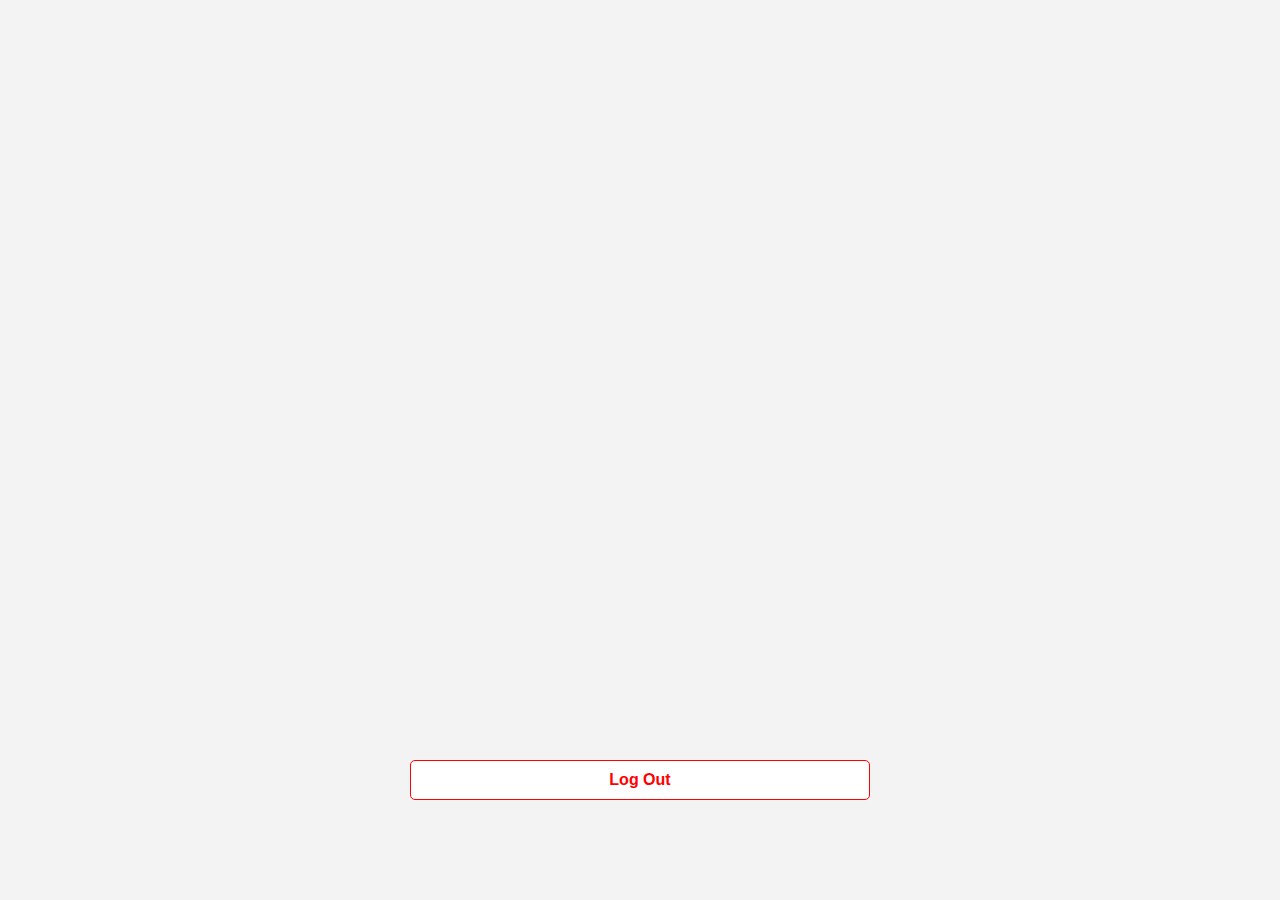
==== account.html @ 85278573 "xdfbgf tdgrjnftyrbyrtyrty" ====
<!DOCTYPE html>
<html lang="en">
<head>
    <meta charset="UTF-8">
    <meta name="viewport" content="width=device-width, initial-scale=1.0">
    <title>Document</title>

    <script
    src="https://kit.fontawesome.com/3b2cf0bb84.js"
    crossorigin="anonymous"
  ></script>

  <script src="https://unpkg.com/feather-icons"></script>
  <link rel="stylesheet" href="Style/home.css"/>
  <link rel="stylesheet" href="Style/account.css"/>
  <link rel="icon" href="Images/logo.png" type="image/png">
</head>
<body style="background-color: rgb(243, 243, 243);">


    <div id="div-mobile" style="background-color: white;"> 
  
  
      <img class="top-details-div" src="Images/2.png" alt="">
      <img class="profile-image" src="https://static.vecteezy.com/system/resources/previews/002/002/403/non_2x/man-with-beard-avatar-character-isolated-icon-free-vector.jpg" alt="">
  
      <div style="margin: 0px; margin-left: 5% ; background-color: rgba(255, 255, 255, 0.301); height: 130px;" class="data-card">

        <h2 style="margin-bottom: 0px;">Arman Malik</h2>
        <h4 style="margin-top: 0px; font-weight: normal ; color: gray;" >As8822977@gmail.com</h4>
      </div>


      <div style="margin-top: 155px;" class="options-div">
        <i class="icon-bottom-bar-deselected" data-feather="edit"></i>

        <div>
            <h4>Edit Account</h4>
            <h6 style="color: gray; font-weight: 300;">Here you can edit your personal details</h6>
        </div>
        <i style="margin-left: auto; color: rgb(184, 184, 184); margin-right: 10px;" class="icon-bottom-bar-deselected" data-feather="chevron-right"></i>
      </div>

      <div class="options-div">
        <i class="icon-bottom-bar-deselected" data-feather="shopping-bag"></i>

        <div>
            <h4>My Orders</h4>
            <h6 style="color: gray; font-weight: 300;">Click here to view your previous orders</h6>
        </div>

        <i style="margin-left: auto; color: rgb(184, 184, 184); margin-right: 10px;" class="icon-bottom-bar-deselected" data-feather="chevron-right"></i>

      </div>

      <div class="options-div">
        <i class="icon-bottom-bar-deselected" data-feather="map"></i>

        <div>
            <h4>Address Book</h4>
            <h6 style="color: gray; font-weight: 300;">View all saved address or change primary address</h6>
        </div>

        <i style="margin-left: auto; color: rgb(184, 184, 184); margin-right: 10px;" class="icon-bottom-bar-deselected" data-feather="chevron-right"></i>

      </div>



    </div>
  
    

    <button style="position: absolute; bottom: 100px; width: 36%; margin-left: 32%; background-color: white; border: 1px solid red; color: red; font-weight: bold;">
        Log Out
    </button>
  
    <div class="wrapper-2" style="z-index: 0; height: 0px;">
      <div id="bottom-bar" style="height: 70px;">
  
        <a href="index.html" style="margin-left: auto;">
             <div class="bottom-bar-element" style="color: white;">
              <i class="icon-bottom-bar-deselected" data-feather="home"></i>
             
          </div>
        </a>
       
  
          <a href="products.html" style="margin-left: auto;">
  <div class="bottom-bar-element">
              <i class="icon-bottom-bar-deselected" data-feather="shopping-bag"></i>
          </div>
            </a>
          
          <div class="bottom-bar-element">
              <i class="icon-bottom-bar-deselected" data-feather="bell"></i>
          </div>
           
      <a href="cart.html" style="margin-left: auto;">
  
   
          <div class="bottom-bar-element cart-icon-container">
              <i class="icon-bottom-bar-deselected" data-feather="shopping-cart"></i>
              <span class="cart-indicator-2">0</span>
          </div>
  
      </a>
   
         
          <div class="bottom-bar-element">
              <i class="icon-bottom-bar" style="color: white;" data-feather="user"></i>
          </div>
      </div>
  </div>
  
  
  <!-- The actual snackbar -->
  <div id="snackbar">Some text some message..</div>
  
   
    
    <script src="https://www.gstatic.com/firebasejs/7.14.5/firebase-app.js"></script>
    <script src="https://www.gstatic.com/firebasejs/7.14.5/firebase-auth.js"></script>
    <script src="https://www.gstatic.com/firebasejs/7.14.5/firebase-database.js"></script>
    <script src="https://www.gstatic.com/firebasejs/7.7.0/firebase-storage.js"></script>
    <script src="https://ajax.googleapis.com/ajax/libs/jquery/3.6.0/jquery.min.js"></script>
    <script>
      feather.replace();
    </script>
  
  </body>
</html>
---- Style/home.css ----
:root {
    --primary-color: orangered;
    --secondary-color: #f4f4f4;
    --shadow-color: #e6e3e3;
    --font-default: Sans-serif;
    --bg: white;
    --color: black;
    --font: Montserrat, Roboto, Helvetica, Arial, sans-serif;
  }

  body {
    margin: 0px;
    background-color: white;
    font-family: sans-serif;
  }

  .toolbar{
    display: flex;
    padding-left: 20PX;
    width: 100%;
    position: fixed;
    margin-top: 0px;
    top: 0px;
    z-index: 10;
    height: 80px;
    align-items: center;
    align-content: center;
    background-color: white;
    box-shadow: 0px 5px 5px var(--shadow-color);
  }

  .login-box{
    margin-right: 25px;
    width: 100px;
    border: solid 1px grey;
    border-radius: 100px;
    height: 40px;
    padding-left: 5px;
    display:flex;
    align-content: center;
    align-items: center;
    transition: 0.5s;
  }

  .login-box:hover {
    background-color: black;
    color: white;
    border: solid 1px black;
  }


  .banner{
    width: 96%;
 
    height: 500px;
    border-radius: 20px;
    margin-top: 50px;
    background-color: rgb(225, 224, 224);
  }
  .a-menu-active{
    padding-bottom: 5px;
    text-underline-offset: 15%;
    color: var(--primary-color);
  }

  .a-menu{
    text-decoration: none;
    color: black;
  }

  .cart-container {
    position: relative;
    display: inline-block;
    font-size: 24px; /* Adjust the size of the cart icon */
    color: #333; /* Color of the cart icon */
}

.cart-indicator {
    position: absolute;
    top: -10px; /* Position the badge above the cart icon */
    right: -10px; /* Position the badge to the right of the cart icon */
    background-color: var(--primary-color); /* Background color of the badge */
    color: white; /* Text color of the badge */
    border-radius: 50%; /* Make the badge round */
    padding: 2px 6px; /* Padding around the badge text */
    font-size: 12px; /* Font size of the badge text */
    font-weight: bold; /* Make the badge text bold */
}
.cart-icon-container {
  position: relative;
  display: inline-block;
}

.cart-indicator-2 {
  position: absolute;
  top: 20px; /* Adjust this value to position the indicator vertically */
  right: 20px; /* Adjust this value to position the indicator horizontally */
  background-color: orangered;
  color: white;
  border-radius: 50%;
  padding: 2px 6px;
  font-size: 12px;
  font-weight: bold;
}
.product-image {
  flex: 1;
  display: flex;

  justify-content: center;
  align-items: center;
  position: relative;
  padding: 50px;
  
}

.product-image img {
  width: 300px;
  height: 300px;
  background-color:rgb(243, 243, 243);
  padding: 30px;
  border-radius: 20px;

}
.product-container {
  display: flex;
  background-color:white;
  padding: 20px;
  border-radius: 8px;
  margin-top: 130px;
  box-shadow: 0px 0px 10px rgba(0,0,0,0.1);
  max-width: 1200px;
}

.product-details {
  flex: 1;
  padding: 20px;
  padding-top: 50px;
  padding-left: 30px;
}

.details-div-one:hover{
  box-shadow: 0px 0px 20px grey;
}

.product-details h1 {
  font-size: 1.8em;
  margin-bottom: 10px;
  color: #333;
}

.product-details p {
  font-size: 1.2em;
  margin-bottom: 20px;
  color: #666;
}

button {
  padding: 10px 20px;
  border: none;
  border-radius: 5px;
  cursor: pointer;
  font-size: 1em;
  display: flex;
  align-items: center;
  justify-content: center;
  margin-top: 10px;
}

button i {
  margin-left: 5px;
}

.add-to-cart {
  background-color: black;
  color: white;
  padding-top: 15px;
  padding-bottom: 15px;
}

.buy-now {
  background-color: white;
  color: black;
  border: 1px solid grey;
  border-radius: 15px;
  
}


.main-div{
  width:80%;
  padding-left: 10%;
  padding-right: 10%;
}

/* Hover animation for buttons */
.wrapper {
  padding: 0;
  filter: url('#goo');
}

.button {
  display: inline-block;
  text-align: center;
  background: var(--primary-color);
  color: var(--bg);
  font-weight: bold;
  padding: 1.0em 1.32em 1.03em;
  line-height: 1;
  border-radius: 0px;
  position: relative;
  min-width: 8.23em;
  text-decoration: none;
  font-family: var(--font);
  font-size: 18px;
}

.button:before,
.button:after {
  width: 4.4em;
  height: 2.95em;
  position: absolute;
  content: "";
  display: inline-block;
  background: var(--primary-color);
  border-radius: 50%;
  transition: transform 1s ease;
  transform: scale(0);
  z-index: -1;
}

.button:before {
  top: -25%;
  left: 20%;
}

.button:after {
  bottom: -25%;
  right: 20%;
}

.button:hover:before,
.button:hover:after {
  transform: none;
}


.home-products-div{

  margin-top: 30px;
  margin-bottom: 50px;
  white-space: nowrap; /* Prevent line breaks */
  overflow-x: auto;
}


.product-div-one{
  display: inline-block;
  
  width: 150px;
  margin-right: 20px;
  height: 220px;
  border-radius: 10px;
  align-items: center;
  justify-self: center;
  text-align: center;
  padding-top: 20px;
  transition: 0.5s;
  background-color: var(--secondary-color);
}

.product-div-one:hover{
  background-color: white;
  border: 0.5px solid grey;
  box-shadow: 0px 0px 30px var(--shadow-color);
}

.original-price {
  text-decoration: line-through;
  color: #999; /* Optional: Adjust the color of the strike-through */
}
.discounted-price {
  color: red; /* Optional: Adjust the color of the discounted price */
}

.details-div-one{
  width: 100%;
  height: 450px;
  border-radius: 50px;
  background-color: var(--secondary-color);
  display: flex;
  transition: 1s;
}

.whyus-div{
  text-align: center;
  margin-bottom: 50px;

}

.whyus-div-one{
  width: 20%;
  height: 150px;
  padding-top: 50px;
  max-width: 300px;
  padding-bottom: 50p;
  background-color: white;
  border-radius: 10px;
  margin-right: 20px;
  padding: 20px;
  border: 1px solid grey;
  margin-left: 20px;
  box-shadow: 0px 0px 10px var(--shadow-color);
}

.whyus-div-two{
  width: 25%;
  height: 200px;
  padding-top: 50px;
  max-width: 300px;
  padding-bottom: 50p;
  margin-left: 20px;
  background-color: white;
  margin-right: 20px;
  border-radius: 10px;
  padding: 20px;
  border: 1px solid grey;
  box-shadow: 0px 0px 10px var(--shadow-color);
}


.how-div{
  background-image: url("https://png.pngtree.com/thumb_back/fw800/background/20230722/pngtree-reflections-on-office-desk-close-up-of-computer-screen-and-supplies-image_3783611.jpg"); /* Specify the path to your image */
  background-size: cover; /* Optional: Cover the entire div */
  background-position: center; /* Optional: Center the image */
  width: 100%; /* Example width */
  height: auto; /* Example height */

}

.how-div-fader {
  width: 100%; /* Example width */
  height: auto; /* Example height */
  padding-top: 20px;
  background-color: rgba(0, 0, 0, 0.383);
  text-align: left;
  padding-bottom: 30px;
}

.blur-div{
  padding: 35px;
  backdrop-filter: blur(8px); /* Adjust the blur radius */
            -webkit-backdrop-filter: blur(8px); /* For Safari */
            background-color: rgba(255, 255, 255, 0.329); 
            border-radius: 20px;
}

.video-button{
  background-color: rgba(0, 0, 0, 0.412);
  border-radius: 100px;
  border: 1px solid white;
  color: white;
  display: flex;
  align-items: center;
}



/* slide show */


/*
PURE RESPONSIVE CSS3 SLIDESHOW GALLERY by Roko C. buljan
http://stackoverflow.com/a/34696029/383904
*/

.CSSgal {
  position: relative;
  overflow: hidden;
  width: 70%;
  margin-left: 15%;
  margin-right: 15%;
  border-radius: 20px;
  background-color: white;
  box-shadow: 0px 0px 100px rgb(226, 225, 225);

  /* Or set a fixed height */
}

/* SLIDER */

.CSSgal .slider {
  height: 100%;
  white-space: nowrap;
  font-size: 0;
  transition: 0.8s;
}

/* SLIDES */

.CSSgal .slider > * {
  font-size: 1rem;
  display: inline-block;
  white-space: normal;
  vertical-align: top;
  height: 100%;
  width: 100%;
  background: none 50% no-repeat;
  background-size: cover;
}

/* PREV/NEXT, CONTAINERS & ANCHORS */

.CSSgal .prevNext {
  position: absolute;
  z-index: 1;
  top: 50%;
  width: 100%;
  height: 0;
}

.CSSgal .prevNext > div+div {
  visibility: hidden; /* Hide all but first P/N container */
}

.CSSgal .prevNext a {
  background: #fff;
  position: absolute;
  width:       60px;
  height:      60px;
  line-height: 60px; /* If you want to place numbers */
  text-align: center;
  opacity: 0.7;
  -webkit-transition: 0.3s;
          transition: 0.3s;
  -webkit-transform: translateY(-50%);
          transform: translateY(-50%);
  left: 0;
}
.CSSgal .prevNext a:hover {
  opacity: 1;
}
.CSSgal .prevNext a+a {
  left: auto;
  right: 0;
}

/* NAVIGATION */

.CSSgal .bullets {
  position: absolute;
  z-index: 2;
  bottom: 0;
  padding: 10px 0;
  width: 100%;
  text-align: center;
}
.CSSgal .bullets > a {
  display: inline-block;
  width:       30px;
  height:      30px;
  line-height: 30px;
  text-decoration: none;
  text-align: center;
  background: rgba(255, 255, 255, 1);
  -webkit-transition: 0.3s;
          transition: 0.3s;
}
.CSSgal .bullets > a+a {
  background: rgba(255, 255, 255, 0.5); /* Dim all but first */
}
.CSSgal .bullets > a:hover {
  background: rgba(255, 255, 255, 0.7) !important;
}

/* NAVIGATION BUTTONS */
/* ALL: */
.CSSgal >s:target ~ .bullets >* {      background: rgba(255, 255, 255, 0.5);}
/* ACTIVE */
#s1:target ~ .bullets >*:nth-child(1) {background: rgba(255, 255, 255,   1);}
#s2:target ~ .bullets >*:nth-child(2) {background: rgba(255, 255, 255,   1);}
#s3:target ~ .bullets >*:nth-child(3) {background: rgba(255, 255, 255,   1);}
#s4:target ~ .bullets >*:nth-child(4) {background: rgba(255, 255, 255,   1);}
/* More slides? Add here more rules */

/* PREV/NEXT CONTAINERS VISIBILITY */
/* ALL: */
.CSSgal >s:target ~ .prevNext >* {      visibility: hidden;}
/* ACTIVE: */
#s1:target ~ .prevNext >*:nth-child(1) {visibility: visible;}
#s2:target ~ .prevNext >*:nth-child(2) {visibility: visible;}
#s3:target ~ .prevNext >*:nth-child(3) {visibility: visible;}
#s4:target ~ .prevNext >*:nth-child(4) {visibility: visible;}
/* More slides? Add here more rules */

/* SLIDER ANIMATION POSITIONS */

#s1:target ~ .slider {transform: translateX(   0%); -webkit-transform: translateX(   0%);}
#s2:target ~ .slider {transform: translateX(-100%); -webkit-transform: translateX(-100%);}
#s3:target ~ .slider {transform: translateX(-200%); -webkit-transform: translateX(-200%);}
#s4:target ~ .slider {transform: translateX(-300%); -webkit-transform: translateX(-300%);}
/* More slides? Add here more rules */


/* YOU'RE THE DESIGNER! 
   ____________________
   All above was mainly to get it working :)
   CSSgal CUSTOM STYLES / OVERRIDES HERE: */

.CSSgal{
  color: #fff;  
  text-align: center;
  
  height: 400px;
}
.CSSgal .slider h2 {
  margin-top: 40vh;
  font-weight: 200;
  letter-spacing: -0.06em;
  word-spacing: 0.2em;
  font-size: 3em;
}
.CSSgal a {
  border-radius: 50%;
  margin: 0 3px;
  color: rgba(0,0,0,0.8);
  text-decoration: none;
}



/* Footer */

.footer {
  display: flex;
  flex-flow: row wrap;
  padding: 30px 30px 20px 30px;
  color: #2f2f2f;
  background-color: #fff;
  border-top: 1px solid #e5e5e5;
}

.footer > * {
  flex:  1 100%;
}

.footer__addr {
  margin-right: 1.25em;
  margin-bottom: 2em;
}

.footer__logo {
  font-family: 'Pacifico', cursive;
  font-weight: 400;
  text-transform: lowercase;
  font-size: 1.5rem;
}

.footer__addr h2 {
  margin-top: 1.3em;
  font-size: 15px;
  font-weight: 400;
}

.nav__title {
  font-weight: 400;
  font-size: 15px;
}

.footer address {
  font-style: normal;
  color: #999;
}

.footer__btn {
  display: flex;
  align-items: center;
  justify-content: center;
  height: 36px;
  max-width: max-content;
  background-color: rgb(33, 33, 33, 0.07);
  border-radius: 100px;
  color: #2f2f2f;
  line-height: 0;
  margin: 0.6em 0;
  font-size: 1rem;
  padding: 0 1.3em;
}

.footer ul {
  list-style: none;
  padding-left: 0;
}

.footer li {
  line-height: 2em;
}

.footer a {
  text-decoration: none;
}

.footer__nav {
  display: flex;
	flex-flow: row wrap;
}

.footer__nav > * {
  flex: 1 50%;
  margin-right: 1.25em;
}

.nav__ul a {
  color: #999;
}

.nav__ul--extra {
  column-count: 2;
  column-gap: 1.25em;
}

.legal {
  display: flex;
  flex-wrap: wrap;
  color: #999;
}
  
.legal__links {
  display: flex;
  align-items: center;

}

.heart {
  color: #2f2f2f;
}

@media screen and (min-width: 24.375em) {
  .legal .legal__links {
    margin-left: auto;
  }
}

@media screen and (min-width: 40.375em) {
  .footer__nav > * {
    flex: 1;
  }
  
  .nav__item--extra {
    flex-grow: 2;
  }
  
  .footer__addr {
    flex: 1 0px;
  }
  
  .footer__nav {
    flex: 2 0px;
  }
}


/* Loader */

.loader {
  transform: rotateZ(45deg);
  perspective: 1000px;
  border-radius: 50%;
  width: 48px;
  height: 48px;
  color:black;
}
  .loader:before,
  .loader:after {
    content: '';
    display: block;
    position: absolute;
    top: 0;
    left: 0;
    width: inherit;
    height: inherit;
    border-radius: 50%;
    transform: rotateX(70deg);
    animation: 1s spin linear infinite;
  }
  .loader:after {
    color: #FF3D00;
    transform: rotateY(70deg);
    animation-delay: .4s;
  }

@keyframes rotate {
  0% {
    transform: translate(-50%, -50%) rotateZ(0deg);
  }
  100% {
    transform: translate(-50%, -50%) rotateZ(360deg);
  }
}

@keyframes rotateccw {
  0% {
    transform: translate(-50%, -50%) rotate(0deg);
  }
  100% {
    transform: translate(-50%, -50%) rotate(-360deg);
  }
}

@keyframes spin {
  0%,
  100% {
    box-shadow: .2em 0px 0 0px currentcolor;
  }
  12% {
    box-shadow: .2em .2em 0 0 currentcolor;
  }
  25% {
    box-shadow: 0 .2em 0 0px currentcolor;
  }
  37% {
    box-shadow: -.2em .2em 0 0 currentcolor;
  }
  50% {
    box-shadow: -.2em 0 0 0 currentcolor;
  }
  62% {
    box-shadow: -.2em -.2em 0 0 currentcolor;
  }
  75% {
    box-shadow: 0px -.2em 0 0 currentcolor;
  }
  87% {
    box-shadow: .2em -.2em 0 0 currentcolor;
  }
}


/* prodcut css */

.suggestion-text{
  display: flex;
  padding-top: 2px;
  padding-bottom: 2px;
  background-color: rgba(0, 0, 0, 0.053);
  border-radius: 5px;
  font-weight: normal;
  margin: 0px;
  height: 32px;
  align-items: center;
  justify-content: space-between;
  justify-self: center;
  margin-right: 50px;
  padding-left: 10px;
  padding-right: 10px;
  margin-top: 10px;
}



.search-input {
  border: none;
  padding: 10px;
  width: 300px;
  font-size: 16px;
  outline: none;
  border-radius: 5px 0 0 5px;
}


.grid-container {
  display: grid;
  grid-template-columns: repeat(auto-fill, minmax(200px, 1fr));
  gap: 10px;
  grid-auto-flow: dense;
  width: 90%;
  max-width: 1200px;
  margin: auto;
}



.product-div-one-search{
  width: 200px;
  margin-right: 20px;
  height: 340px;
  border-radius: 5px;
  align-items: center;
  justify-content: center;
  flex: 0 0 auto;
  text-align: center;
  padding-top: 10px; 
  transition: 0.5s;
  margin-bottom: 10px;
  border: 0.5px solid black;
  background-color: white;
}


.product-div-one-search:hover{
  background-color: white;
  border: 0.5px solid orangered;
  box-shadow: 0px 0px 30px var(--shadow-color);
}

.fade-in {
  opacity: 0;
  animation: fadeIn 2s forwards;
}

@keyframes fadeIn {
  to {
      opacity: 1;
  }
}

.overlay-button {
  position: absolute;
  top: 50%;
  left: 50%;
  transform: translate(-50%, -50%);
  background-color: rgba(0, 0, 0, 0.5);
  color: white;
  border: none;
  padding: 10px 20px;
  border-radius: 5px;
  cursor: pointer;
  font-size: 16px;
  text-align: center;
}

.active-suggestion{
  font-weight: normal;
  border: 2px solid rgb(255, 255, 255);
  height: 30px;
  color: white;
  background-color: orangered;
  box-shadow: 0px 0px 5px var(--shadow-color);
  padding-left: 12px;
  padding-right: 12px;
  display: flex;
  text-align: center;
  justify-content: center; 
  align-items: center; 
  border-radius: 100px;
}

.not-active-suggestion{
  font-weight: normal;
   border: 0.5px solid grey;
    height: 30px;
     padding-left: 12px;
      padding-right: 12px;
      cursor: pointer;
      color: gray;
       display: flex;
        text-align: center;
         justify-content: center; 
         align-items: center; 
         transition: 0.5s;
         border-radius: 100px;
}

.not-active-suggestion:hover{
  font-weight: normal;
   border: 0.5px solid orangered;
    height: 30px;
     padding-left: 12px;
      padding-right: 12px;
      cursor: pointer;
      color: orangered;
       display: flex;
        text-align: center;
         justify-content: center; 
         align-items: center; 
         border-radius: 100px;
}


/* product overview page */

.image-div-left{
  width: auto;
  height: auto;
  display: flex;
  margin-left: 10px;

  text-align: center;
  
}

.product-image{
  width: 300px;
  height: 300px;
  background-color: rgb(245, 245, 245);
  border-radius: 10px;

}

.product-image-option-deactive{
  width: 40px;
  padding: 10px;
  margin-right: 30px;
  display: block;
  margin-top: 10px;
  background-color: rgb(245, 245, 245);
  border-radius: 5px;
  
}

.product-image-option-deactive:hover{
  box-shadow: 0px 0px 10px var(--shadow-color);
  border: 1px solid orangered;
  
}

.product-image-option-active{
  width: 60px;
  padding: 10px;
  margin-top: 10px;
  margin-right: 30px;
  background-color: rgb(245, 245, 245);
  border-radius: 5px;
  border: 1px solid orangered;
  
}

.details-div-right{
  margin-left: 50px;
}



input[type="number"]::-webkit-inner-spin-button,
input[type="number"]::-webkit-outer-spin-button {
  opacity: 1;
  cursor: pointer;
}

/* HTML: <div class="loader"></div> */
.loader-dots {
  width: 15px;
  aspect-ratio: 1;
  border-radius: 50%;
  animation: l5 1s infinite linear alternate;
}
@keyframes l5 {
    0%  {box-shadow: 20px 0 #ffffff, -20px 0 rgba(255, 255, 255, 0.133);background: #ffffff }
    33% {box-shadow: 20px 0 #ffffff, -20px 0 rgba(255, 255, 255, 0.133);background: rgba(255, 255, 255, 0.133)}
    66% {box-shadow: 20px 0 rgba(255, 255, 255, 0.133),-20px 0 #ffffff; background: rgba(255, 255, 255, 0.133)}
    100%{box-shadow: 20px 0 rgba(255, 255, 255, 0.133),-20px 0 #ffffff; background: #ffffff }
}



/* The snackbar - position it at the bottom and in the middle of the screen */
#snackbar {
  visibility: hidden; /* Hidden by default. Visible on click */
  min-width: 250px; /* Set a default minimum width */
  margin-left: -135px; /* Divide value of min-width by 2 */
  background-color: #333; /* Black background color */
  color: #fff; /* White text color */
  text-align: center; /* Centered text */
  border-radius: 2px; /* Rounded borders */
  padding: 16px; /* Padding */
  position: fixed; /* Sit on top of the screen */
  z-index: 1; /* Add a z-index if needed */
  left: 50%; /* Center the snackbar */
  bottom: 80px; /* 30px from the bottom */
}

/* Show the snackbar when clicking on a button (class added with JavaScript) */
#snackbar.show {
  visibility: visible; /* Show the snackbar */
  /* Add animation: Take 0.5 seconds to fade in and out the snackbar.
  However, delay the fade out process for 2.5 seconds */
  -webkit-animation: fadein 0.5s, fadeout 0.5s 2.5s;
  animation: fadein 0.5s, fadeout 0.5s 2.5s;
}

/* Animations to fade the snackbar in and out */
@-webkit-keyframes fadein {
  from {bottom: 0; opacity: 0;}
  to {bottom: 80px; opacity: 1;}
}

@keyframes fadein {
  from {bottom: 0; opacity: 0;}
  to {bottom: 80px; opacity: 1;}
}

@-webkit-keyframes fadeout {
  from {bottom: 80px; opacity: 1;}
  to {bottom: 0; opacity: 0;}
}

@keyframes fadeout {
  from {bottom: 80px; opacity: 1;}
  to {bottom: 0; opacity: 0;}
}




.address{
  width: 300px;
  border: 1px solid orangered;
  border-radius: 10px;
  box-shadow: 0px 0px 10px var(--shadow-color);
  padding: 20px;
}

.address-not-use{
  width: 300px;
  border: 1px solid black;
  border-radius: 10px;
  box-shadow: 0px 0px 10px var(--shadow-color);
  padding: 20px;
}




.grid-container-address {
  display: grid;
  grid-template-columns: repeat(auto-fill, minmax(310px, 1fr));
  gap: 20px;
  grid-auto-flow: dense;
  width: 100%;
  margin: auto;
  
}



.no-address{
  width: 100%;
  height: 80vh;
  align-items: center;
  justify-content: center;
  text-align: center;
  margin-top: 100px;
}

#div-mobile{
  display: none;
}


.list-address{
  padding-left: 50px;
}

/* // bottom bar */

@import 'https://fonts.googleapis.com/css?family=Roboto+Condensed';



.wrapper-2 {
	min-height: 100%;
  height: 100vh;
	position: relative;
  padding-top: 24px;
  text-align: center;

}

#bottom-bar {
	width: 100%;
	background-color: #ffffff;
	position: fixed;
  visibility: hidden;
  bottom: 0;
  box-shadow: 0px 0px 10px var(--shadow-color);
}

.bottom-bar-element {
	width: 20%;
	display: inline-block;
  float: left;
	text-align: center;
  align-items: center;
  justify-content: center;
  text-align: center;
  height: 70px;
	padding-top: 16px;
	padding-bottom: 16px;
	color: rgb(0, 0, 0);
  cursor: pointer;
	transition: all 0.5s cubic-bezier(.25,.8,.25,1);
}

.bottom-bar-element:hover {
	color: black;
}

#bottom-bar:hover .bottom-bar-element {
	color: black;
	transition: all 0.5s cubic-bezier(.25,.8,.25,1);
}

.icon-bottom-bar{
  background-color: var(--primary-color);
  padding: 10px;
  border-radius: 100px;
}

.icon-bottom-bar-deselected{
  background-color: rgb(255, 255, 255);
  padding: 10px;
  color: rgb(97, 97, 97);
  border-radius: 10px;
}

.add-address{
  right: 60px; 
  border-radius: 100px;
}





/* Medira queries */
@media (max-width: 908px) {
  #div-pc{
    display: none;
  }

  #div-mobile{
    height: 100vh;
    width: 100%;
    display: block;
  }

  .toolbar-m{
    width: 100%;
    height: 60px;
    display: flex;
    align-items: center;
    position: fixed;
    padding: 10px;
    top: 0px;
    box-shadow: 0px 0px 10px var(--shadow-color);
    background-color: white;
    z-index: 5;
  }

  .main-div-m{
    width: 93%;
    margin-left: 3.5%;
    margin-right: 2.5%;
    height: 80vh;
  }

  .search-div-m{
    display: flex;
  }

  .search-left{
    width: 80%;
    height: 50px;
    background-color: rgb(247, 247, 247); 
    border-radius: 5px; 
    display: flex;
    padding-left: 10px;
    align-items: center;
  }

  .search-right{
    width: 60px;
    height: 50px;
    margin-left: 10px;
    background-color: rgb(247, 247, 247); 
    border-radius: 5px; 
    display: flex;
    justify-content: center;
    align-items: center;
    text-align: center;
  }

  .category-div-m{
    display: flex;
    width: auto;
    overflow-y: auto;
    max-lines: 1;
    align-items: center;
    -ms-overflow-style: none;  /* Internet Explorer 10+ */
    scrollbar-width: none;  

  }

  .home-category{
    padding-left: 10px;
    padding-right: 10px;
    padding-top: 5px;
    color: gray;
    font-size: 14px !important;
    margin-right: 10px;
    border-radius: 100px;
    border: 0.3px solid rgb(199, 195, 195);
    font-weight: normal;
    height: 20px;
    max-lines: 1;
    white-space: nowrap;
    padding-bottom: 5px;
    background-color: white;
  }

  .home-category-selected{
    padding-left: 10px;
    padding-right: 10px;
    padding-top: 5px;
    margin-right: 10px;
    border-radius: 100px;
    box-shadow: 0px 0px 10px var(--shadow-color);
    color: rgb(255, 252, 252);
    font-weight: normal;
    padding-bottom: 5px;
    background-color: orangered;
  }

  .details-div-one-m{
    height: 500px;
    background-color: var(--secondary-color);
    align-items: center;
    justify-content: center;
    text-align: center;
    border-radius: 10px;
    padding: 20px;
  }

  .product-image-m{
    width: 150px;
  }

  .whyus-div-one{
    width: 70%;
    margin-left: auto;
    margin-right: auto;
    margin-bottom: 30px;
  }
  .whyus-div-two{
    width: 80%;
    margin-bottom: 30px;
    margin-left: auto;
    margin-right: auto;
  }

  
  
  a:hover {
    opacity: 0.5;
  }
  
  ul {
    padding: 0;
    list-style-type: none;
  }
  
  
  
  nav {
    background-color: green;
    height: 65px;
  }
  
  #menuToggle {
    display: flex;
    flex-direction: column;
    position: relative;
    top: 0px;
    right: 0px; /* Change this from left to right */
    z-index: 1;
    -webkit-user-select: none;
    user-select: none;
  }
  
  #menuToggle input {
    display: flex;
    width: 40px;
    height: 32px;
    position: absolute;
    cursor: pointer;
    opacity: 0;
    z-index: 2;
  }
  
  #menuToggle span {
    display: flex;
    width: 25px;
    height: 3px;
    margin-bottom: 5px;
    position: relative;
    background: #000000;
    border-radius: 3px;
    z-index: 1;
    transform-origin: 5px 0px;
    transition: transform 0.5s cubic-bezier(0.77, 0.2, 0.05, 1.0),
                background 0.5s cubic-bezier(0.77, 0.2, 0.05, 1.0),
                opacity 0.55s ease;
  }
  
  #menuToggle span:first-child {
    transform-origin: 0% 0%;
  }
  
  #menuToggle span:nth-last-child(2) {
    transform-origin: 0% 100%;
  }
  
  #menuToggle input:checked ~ span {
    opacity: 1;
    transform: rotate(45deg) translate(-3px, -1px);
    background: #36383F;
  }
  
  #menuToggle input:checked ~ span:nth-last-child(3) {
    opacity: 0;
    transform: rotate(0deg) scale(0.2, 0.2);
  }
  
  #menuToggle input:checked ~ span:nth-last-child(2) {
    transform: rotate(-45deg) translate(0, -1px);
  }
  
  #menu {
    position: absolute;
    width: 400px;
    height: 100vh;
    box-shadow: 0 0 10px #85888C;
    margin: -50px -180px 0 0; /* Adjust margins to start from the right */
    padding: 50px;
    padding-left: 30px;
    padding-top: 125px;
    background-color: #ffffff;
    -webkit-font-smoothing: antialiased;
    transform-origin: 100% 0%; /* Change transform-origin to right */
    transform: translate(100%, 0); /* Adjust translate to start from the right */
    transition: transform 0.5s cubic-bezier(0.77, 0.2, 0.05, 1.0);
  }
  
  #menu li {
    padding: 10px 0;
    transition-delay: 2s;
  }
  
  #menuToggle input:checked ~ ul {
    transform: translate(-60%, 0); /* Adjust to translate to the left */
  }

  .product-div-one-search{
    margin-right: 20px;
    height: 340px;
    border-radius: 5px;
    align-items: center;
    justify-content: center;
    flex: 0 0 auto;
    text-align: center;
    margin: 0px;
    padding-top: 10px; 
    transition: 0.5s;
    width: 190px;
    margin-bottom: 10px;
    border: 0.5px solid rgb(147, 147, 147);
    background-color: white;
  }


  .grid-container {
    display: grid;
    grid-template-columns: repeat(auto-fill, minmax(190px, 1fr));
    gap: 10px;
    grid-auto-flow: dense;
    width: 100%;
    margin: auto;
  }


.bottomSheet {
  display: none;
  position: fixed;
  bottom: 0;
  left: 0;
  width: 100%;
  border-radius: 30px 30px 0px 0px;
  background-color: #f0f0f0;
  padding: 20px;
  box-shadow: 0 -2px 5px rgba(0, 0, 0, 0.2);
  animation: slideIn 0.3s ease forwards;
  transform: translateY(100%);
}

.bottomSheetContent {
  max-width: 600px;
  margin: 0 auto;
}

#closeBottomSheet {
  position: absolute;
  top: 10px;
  right: 10px;
  padding: 5px 10px;
  background-color: #ccc;
  border: none;
  cursor: pointer;
}

@keyframes slideIn {
  0% {
    transform: translateY(100%);
  }
  100% {
    transform: translateY(0%);
  }
}

.toolbar{
  display: none;
}

.list-address{
  padding-left: 20px;
  padding-right: 20px;
}

.dialog{
  width: 70%;
}

.product-image-option-deactive{
  width: 40px;
  padding: 10px;
  margin-right: 10px;
  display: block;
  margin-top: 10px;
  background-color: rgb(245, 245, 245);
  border-radius: 5px;
  
}

#bottom-bar {
	width: 100%;
	background-color: #ffffff;
	position: fixed;
  visibility: visible;
  bottom: 0;
  box-shadow: 0px 0px 10px var(--shadow-color);
}
.add-address{
  right: 20px; 
  height: 50px;
  box-shadow: 5px 5px 20px black;
  border-radius: 10px;
 
}

}





@media (max-width: 400px){
  .product-div-one-search{
    margin-right: 20px;
    height: 340px;
    border-radius: 5px;
    align-items: center;
    justify-content: center;
    flex: 0 0 auto;
    text-align: center;
    margin: 0px;
    padding-top: 10px; 
    transition: 0.5s;
    width: 10px;
    margin-bottom: 10px;
    border: 0.5px solid rgb(147, 147, 147);
    background-color: white;
  }


  .grid-container {
    display: grid;
    grid-template-columns: repeat(auto-fill, minmax(150px, 1fr));
    gap: 10px;
    grid-auto-flow: dense;
    width: 100%;
    margin: auto;
  }
}



@media (max-width: 350px){
  .product-div-one-search{
    margin-right: 20px;
    height: 340px;
    border-radius: 5px;
    align-items: center;
    justify-content: center;
    flex: 0 0 auto;
    text-align: center;
    margin: 0px;
    padding-top: 10px; 
    transition: 0.5s;
    width: 160px;
    margin-bottom: 10px;
    border: 0.5px solid rgb(147, 147, 147);
    background-color: white;
  }


  .grid-container {
    display: grid;
    grid-template-columns: repeat(auto-fill, minmax(150px, 1fr));
    gap: 10px;
    grid-auto-flow: dense;
    width: 100%;
    margin: auto;
  }
}
---- Style/account.css ----
.top-details-div{
    width: 100%;
    height: 250px;
    
    
    /* background:linear-gradient(orangered,rgb(248, 146, 108)); */
    border-radius: 0px 0px 10px 10px;
   
}


.data-card{
    width: 90%;
    height: 170px;
    position: absolute;
    top: 170px;
    margin-left: 5%;
    backdrop-filter: blur(8px); /* Adjust the blur radius */
    -webkit-backdrop-filter: blur(8px); /* For Safari */
    background-color: rgba(255, 255, 255, 0.329); 
    border-radius: 20px;
    text-align: center;
    justify-content: center;
    padding-top: 80px;
    box-shadow: 0px 10px 15px rgba(190, 190, 190, 0.324);
}


.profile-image{
    border-radius: 1000px;
    width: 150px;
    height: 150px;
    position: absolute;
    top: 170px;
    z-index: 100;
    margin-left: auto;
    left: 50%;
    transform: translate(-50%, -50%);
    margin-right: auto;
    box-shadow: 0px 5px 15px grey;
    

}


.options-div{
    margin-top: 15px;
    display: flex;
    margin-left: 20px;
    align-items: center;
}

h4{
    font-weight: normal;
    margin: 0px;
}

h6{
    margin: 0px;
}
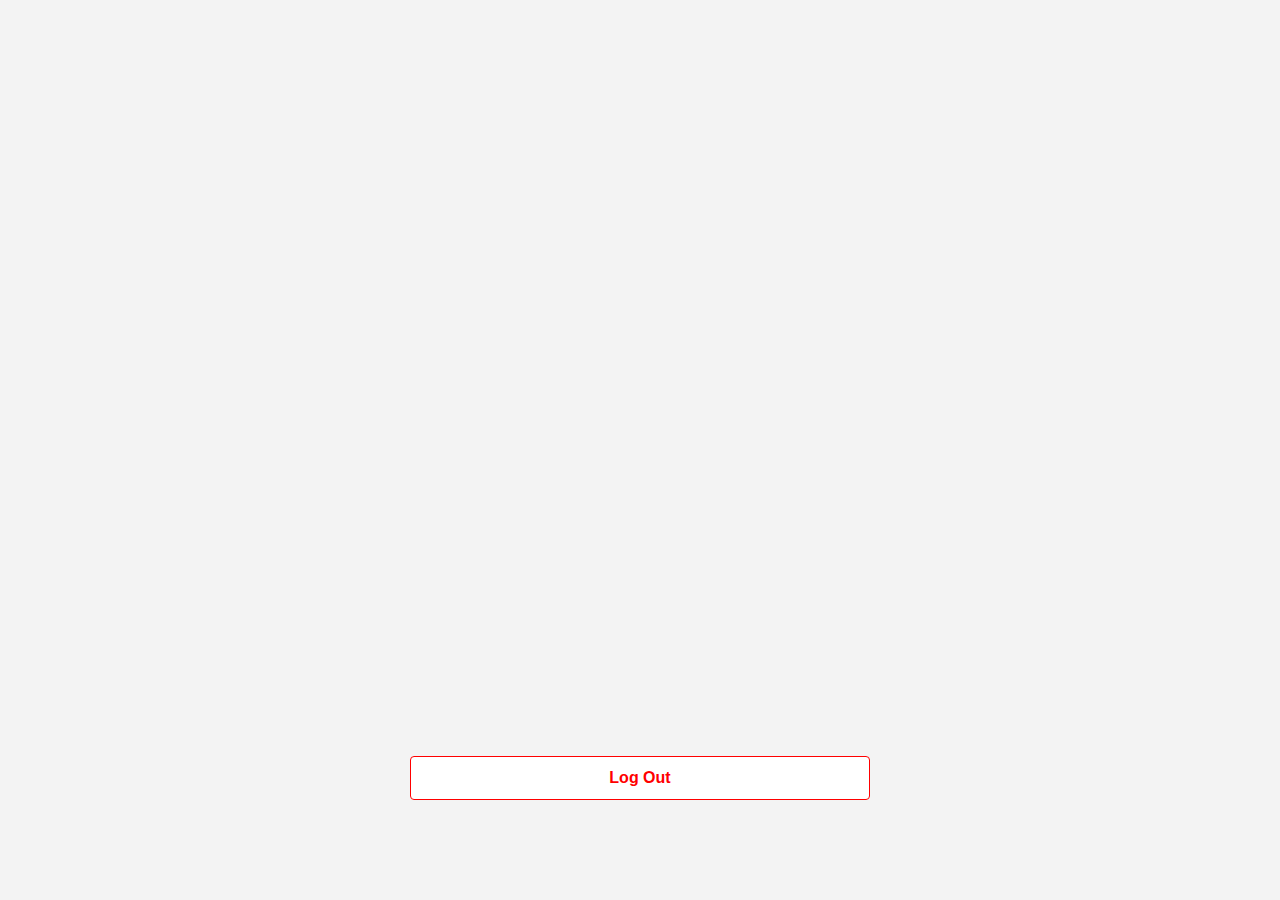
==== commit b13921f7: "sdkcjejfhruifheruifheuirf" ====
--- a/account.html
+++ b/account.html
@@ -13,6 +13,7 @@
   <script src="https://unpkg.com/feather-icons"></script>
   <link rel="stylesheet" href="Style/home.css"/>
   <link rel="stylesheet" href="Style/account.css"/>
+  <link rel="stylesheet" href="Style/cart.css"/>
   <link rel="icon" href="Images/logo.png" type="image/png">
 </head>
 <body style="background-color: rgb(243, 243, 243);">
@@ -22,16 +23,18 @@
   
   
       <img class="top-details-div" src="Images/2.png" alt="">
-      <img class="profile-image" src="https://static.vecteezy.com/system/resources/previews/002/002/403/non_2x/man-with-beard-avatar-character-isolated-icon-free-vector.jpg" alt="">
+      <img id="p-image" style="padding: 8px ; background-color: rgba(255, 255, 255, 0.293);" class="profile-image" src="https://static.vecteezy.com/system/resources/previews/002/002/403/non_2x/man-with-beard-avatar-character-isolated-icon-free-vector.jpg" alt="">
   
       <div style="margin: 0px; margin-left: 5% ; background-color: rgba(255, 255, 255, 0.301); height: 130px;" class="data-card">
 
-        <h2 style="margin-bottom: 0px;">Arman Malik</h2>
-        <h4 style="margin-top: 0px; font-weight: normal ; color: gray;" >As8822977@gmail.com</h4>
-      </div>
-
-
-      <div style="margin-top: 155px;" class="options-div">
+        <h2 id="username" style="margin-bottom: 0px;">Arman Malik</h2>
+        <h4 id="email" style="margin-top: 0px; font-weight: normal ; color: gray;" >As8822977@gmail.com</h4>
+      </div>
+
+
+
+      <a onclick="openDialogCheck()" >
+<div style="margin-top: 155px;" class="options-div">
         <i class="icon-bottom-bar-deselected" data-feather="edit"></i>
 
         <div>
@@ -41,7 +44,12 @@
         <i style="margin-left: auto; color: rgb(184, 184, 184); margin-right: 10px;" class="icon-bottom-bar-deselected" data-feather="chevron-right"></i>
       </div>
 
-      <div class="options-div">
+      </a>
+      
+
+      <a href="orders.html">
+
+              <div class="options-div">
         <i class="icon-bottom-bar-deselected" data-feather="shopping-bag"></i>
 
         <div>
@@ -52,8 +60,12 @@
         <i style="margin-left: auto; color: rgb(184, 184, 184); margin-right: 10px;" class="icon-bottom-bar-deselected" data-feather="chevron-right"></i>
 
       </div>
-
-      <div class="options-div">
+      </a>
+
+
+
+      <a href="address.html">
+        <div class="options-div">
         <i class="icon-bottom-bar-deselected" data-feather="map"></i>
 
         <div>
@@ -64,6 +76,8 @@
         <i style="margin-left: auto; color: rgb(184, 184, 184); margin-right: 10px;" class="icon-bottom-bar-deselected" data-feather="chevron-right"></i>
 
       </div>
+      </a>
+      
 
 
 
@@ -71,7 +85,7 @@
   
     
 
-    <button style="position: absolute; bottom: 100px; width: 36%; margin-left: 32%; background-color: white; border: 1px solid red; color: red; font-weight: bold;">
+    <button style="position: absolute; bottom: 100px; width: 36%; background-color: white; border: 1px solid red; color: red; font-weight: bold;">
         Log Out
     </button>
   
@@ -112,18 +126,72 @@
           </div>
       </div>
   </div>
-  
+
+
+  <div class="overlay" id="overlay">
+    <div class="dialog" style="width: 70%; align-items: center; text-align: center; justify-content: center; border-radius: 50px 50px 8px 8px">
+      <img style="padding: 8px;" id="profile-image" class="profile-image-2" 
+           src="https://static.vecteezy.com/system/resources/previews/002/002/403/non_2x/man-with-beard-avatar-character-isolated-icon-free-vector.jpg" 
+           alt="Profile Image" onclick="triggerFileInput()">
+  
+      <input type="file" id="image-input" style="display:none" accept="image/*" onchange="loadImage(event)">
+  
+      <div class="col-3" style="margin-top: 40px; display: flex; align-items: center;">
+        <i style="color: rgb(0, 0, 0); margin-right: 10px;" data-feather="user"></i>
+        <input id="username-input" class="effect-8" type="text" placeholder="Username">
+        <span class="focus-border"></span>
+      </div>
+  
+      <div class="col-3" style="margin-top: 20px; display: flex; align-items: center;">
+        <i style="color: rgb(0, 0, 0); margin-right: 10px;" data-feather="mail"></i>
+        <input id="email-input" class="effect-8" type="text" placeholder="Email Address">
+        <span class="focus-border"></span>
+      </div>
+  
+      <div class="col-3" style="margin-top: 20px; display: flex; align-items: center;">
+        <i style="color: rgb(0, 0, 0); margin-right: 10px;" data-feather="phone"></i>
+        <input disabled id="number-input" class="effect-8" type="text" placeholder="Number">
+        <span class="focus-border"></span>
+      </div>
+  
+      <div class="button-container">
+        <button type="button" style="background-color: rgb(212, 212, 212); color: black;" onclick="closeDialog()">Cancel</button>
+        <button onclick="saveUserData()" type="submit" style="background-color: orangered; margin-left: 10px;">Save</button>
+      </div>
+    </div>
+  </div>
+  
+  <div class="overlay" id="overlay-saving">
+    <div class="dialog" style="width: 70%; align-items: center; text-align: center; justify-content: center; border-radius: 100px 100px;">
+
+      <div id="animationContainer" style="height: 100px;"></div>
+
+      <h4>Saving....</h4>
+    </div>
+  </div>
   
   <!-- The actual snackbar -->
   <div id="snackbar">Some text some message..</div>
   
    
-    
+  <script src="https://cdnjs.cloudflare.com/ajax/libs/bodymovin/5.7.4/lottie.min.js"></script>
     <script src="https://www.gstatic.com/firebasejs/7.14.5/firebase-app.js"></script>
     <script src="https://www.gstatic.com/firebasejs/7.14.5/firebase-auth.js"></script>
     <script src="https://www.gstatic.com/firebasejs/7.14.5/firebase-database.js"></script>
     <script src="https://www.gstatic.com/firebasejs/7.7.0/firebase-storage.js"></script>
     <script src="https://ajax.googleapis.com/ajax/libs/jquery/3.6.0/jquery.min.js"></script>
+
+    <script>
+        var animation = lottie.loadAnimation({
+    container: document.getElementById('animationContainer'), // the DOM element to render the animation
+    renderer: 'svg', // the rendering method
+    loop: true, // whether to loop the animation
+    autoplay: true, // whether to start the animation automatically
+    path: 'https://lottie.host/e3285535-8de8-46a1-970e-834a63ac9cc5/IR0H7CTQ0a.json' 
+ });
+    </script>
+
+    <script src="Script/account.js"></script>
     <script>
       feather.replace();
     </script>
--- a/Style/home.css
+++ b/Style/home.css
@@ -1163,14 +1163,17 @@
     background-color: rgb(247, 247, 247); 
     border-radius: 5px; 
     display: flex;
+    margin-right: 10px;
     padding-left: 10px;
     align-items: center;
   }
 
   .search-right{
-    width: 60px;
+    width: 15%;
     height: 50px;
-    margin-left: 10px;
+    padding-left: 5px;
+    padding-right: 5px;
+    margin-left: 0px;
     background-color: rgb(247, 247, 247); 
     border-radius: 5px; 
     display: flex;
@@ -1193,15 +1196,18 @@
   .home-category{
     padding-left: 10px;
     padding-right: 10px;
-    padding-top: 5px;
+    padding-top: 10px;
     color: gray;
-    font-size: 14px !important;
-    margin-right: 10px;
+    font-size: 12px !important;
+    margin-right: 5px;
     border-radius: 100px;
     border: 0.3px solid rgb(199, 195, 195);
     font-weight: normal;
-    height: 20px;
+    height: 17px;
     max-lines: 1;
+    align-items: center;
+    text-align: center;
+    justify-content: center;
     white-space: nowrap;
     padding-bottom: 5px;
     background-color: white;
@@ -1212,10 +1218,12 @@
     padding-right: 10px;
     padding-top: 5px;
     margin-right: 10px;
+    font-size: 14px !important;
     border-radius: 100px;
     box-shadow: 0px 0px 10px var(--shadow-color);
     color: rgb(255, 252, 252);
     font-weight: normal;
+    height: 18px;
     padding-bottom: 5px;
     background-color: orangered;
   }
@@ -1228,6 +1236,8 @@
     text-align: center;
     border-radius: 10px;
     padding: 20px;
+    padding-top: 40px;
+    padding-bottom: 30px;
   }
 
   .product-image-m{
@@ -1473,7 +1483,7 @@
     margin: 0px;
     padding-top: 10px; 
     transition: 0.5s;
-    width: 10px;
+    width: 170px;
     margin-bottom: 10px;
     border: 0.5px solid rgb(147, 147, 147);
     background-color: white;
@@ -1519,4 +1529,18 @@
     width: 100%;
     margin: auto;
   }
+}
+
+.fixed{
+
+  position: fixed;
+  padding-bottom: 15px;
+  top: 80px;
+  left: 0;
+  width: 100%;
+  padding-left: 15px;
+  box-shadow: 0px 10px 10px rgba(0, 0, 0, 0.056);
+  z-index: 1000; /* Ensure it's on top of other content */
+  background-color: white; /* Same as the container’s background */
+  
 }--- a/Style/account.css
+++ b/Style/account.css
@@ -1,6 +1,6 @@
 .top-details-div{
     width: 100%;
-    height: 250px;
+    height: 200px;
     
     
     /* background:linear-gradient(orangered,rgb(248, 146, 108)); */
@@ -13,7 +13,7 @@
     width: 90%;
     height: 170px;
     position: absolute;
-    top: 170px;
+    top: 120px;
     margin-left: 5%;
     backdrop-filter: blur(8px); /* Adjust the blur radius */
     -webkit-backdrop-filter: blur(8px); /* For Safari */
@@ -31,11 +31,22 @@
     width: 150px;
     height: 150px;
     position: absolute;
-    top: 170px;
+    top: 120px;
     z-index: 100;
     margin-left: auto;
     left: 50%;
     transform: translate(-50%, -50%);
+    margin-right: auto;
+    box-shadow: 0px 5px 15px grey;
+    
+
+}
+
+.profile-image-2{
+    border-radius: 1000px;
+    width: 150px;
+    height: 150px;
+    margin-left: auto;
     margin-right: auto;
     box-shadow: 0px 5px 15px grey;
     
@@ -57,4 +68,21 @@
 
 h6{
     margin: 0px;
-}+}
+
+a{
+    text-decoration: none;
+    color: black;
+}
+
+
+.effect-8 ~ .focus-border:before,
+.effect-8 ~ .focus-border:after{content: ""; position: absolute; top: 0; left: 0; width: 0; height: 5px; background-color: #3399FF; transition: 0.3s;}
+.effect-8 ~ .focus-border:after{top: auto; bottom: 0; left: auto; right: 0;}
+.effect-8 ~ .focus-border i:before,
+.effect-8 ~ .focus-border i:after{content: ""; position: absolute; top: 0; left: 0; width: 5px; height: 0; background-color: #3399FF; transition: 0.4s;}
+.effect-8 ~ .focus-border i:after{left: auto; right: 0; top: auto; bottom: 0;}
+.effect-8:focus ~ .focus-border:before,
+.effect-8:focus ~ .focus-border:after{width: 100%; transition: 0.3s;}
+.effect-8:focus ~ .focus-border i:before,
+.effect-8:focus ~ .focus-border i:after{height: 100%; transition: 0.4s;}
--- a/Style/cart.css
+++ b/Style/cart.css
@@ -0,0 +1,160 @@
+body{
+    background-color: rgb(247, 247, 247);
+}
+
+
+.div-left-cart{
+    width: 70%;
+    height: 80vh;
+    background-color: white;
+    overflow-y: auto;
+    border-radius: 20px;
+}
+
+.div-right-cart{
+    width: 20%;
+    margin-left: 3%;
+    height: 80vh;
+    padding-right: 20px;
+    background-color: white;
+    padding-left: 20px;
+    border-radius: 20px;
+}
+
+.cart-item{
+    display: flex;
+    justify-content: space-between;
+    align-items: center;
+    
+}
+
+.address-box{
+    width: 100%;
+    padding-top: 10px;
+    background-color: rgb(247, 247, 247);
+    padding-bottom: 10px;
+    border-radius: 5px;
+
+}
+
+
+  .scale-in {
+    transform: scale(1);
+    transition: transform 0.5s ease-in-out, opacity 0.5s ease-in-out;
+    opacity: 1;
+  }
+  .scale-out {
+    transform: scale(0);
+    transition: transform 0.5s ease-in-out, opacity 0.5s ease-in-out;
+    opacity: 0;
+  }
+  .save-button {
+    background-color: orangered;
+    color: white;
+    font-size: 12px;
+    border-radius: 100px;
+    margin-left: 10px;
+    margin-bottom: 10px;
+    width: 70px; /* Adjust width as needed */
+    height: 30px; /* Adjust height as needed */
+  }
+  .delete-button {
+    background-color: transparent;
+    border: 1px solid orangered;
+    border-radius: 50%;
+    width: 30px;
+    height: 30px;
+    display: flex;
+    align-items: center;
+    justify-content: center;
+    margin-left: 10px;
+    cursor: pointer;
+  }
+
+
+  body {
+    font-family: 'Arial', sans-serif;
+    background-color: #f0f0f0;
+    display: flex;
+    justify-content: center;
+    align-items: center;
+    height: 100vh;
+    margin: 0;
+  }
+  
+  .overlay {
+    display: none;
+    position: fixed;
+    top: 0;
+    left: 0;
+    width: 100%;
+    height: 100%;
+    background-color: rgba(0, 0, 0, 0.5);
+    z-index: 1000;
+    justify-content: center;
+    align-items: center;
+  }
+
+  .toolbar-m{
+    display: none;
+  }
+  
+  .dialog {
+    background-color: #fff;
+    padding: 30px;
+    border-radius: 8px;
+    box-shadow: 0 0 20px rgba(0, 0, 0, 0.2);
+    width: 400px;
+    max-width: 100%;
+    overflow: hidden;
+  }
+  
+  .dialog h2 {
+    margin-top: 0;
+    font-size: 24px;
+    margin-bottom: 20px;
+    text-align: center;
+  }
+  
+  .form-group {
+    margin-bottom: 15px;
+  }
+  
+  label {
+    display: block;
+    margin-bottom: 5px;
+    font-weight: bold;
+    color: #333;
+    font-size: 12px;
+  }
+  
+  input[type="text"], input[type="number"], input[type="tel"] {
+    width: calc(100% - 20px);
+    padding: 10px;
+    border: 1px solid #ccc;
+    border-radius: 4px;
+    font-size: 14px;
+  }
+  
+  .button-container {
+    display: flex;
+    justify-content: flex-end;
+    margin-top: 20px;
+  }
+  
+  button {
+    padding: 12px 24px;
+    margin-left: 0px;
+    cursor: pointer;
+    background-color: #007bff;
+    color: #fff;
+    border: none;
+    border-radius: 4px;
+    transition: background-color 0.3s;
+  }
+  
+  button:hover {
+    background-color: #0056b3;
+  }
+  
+  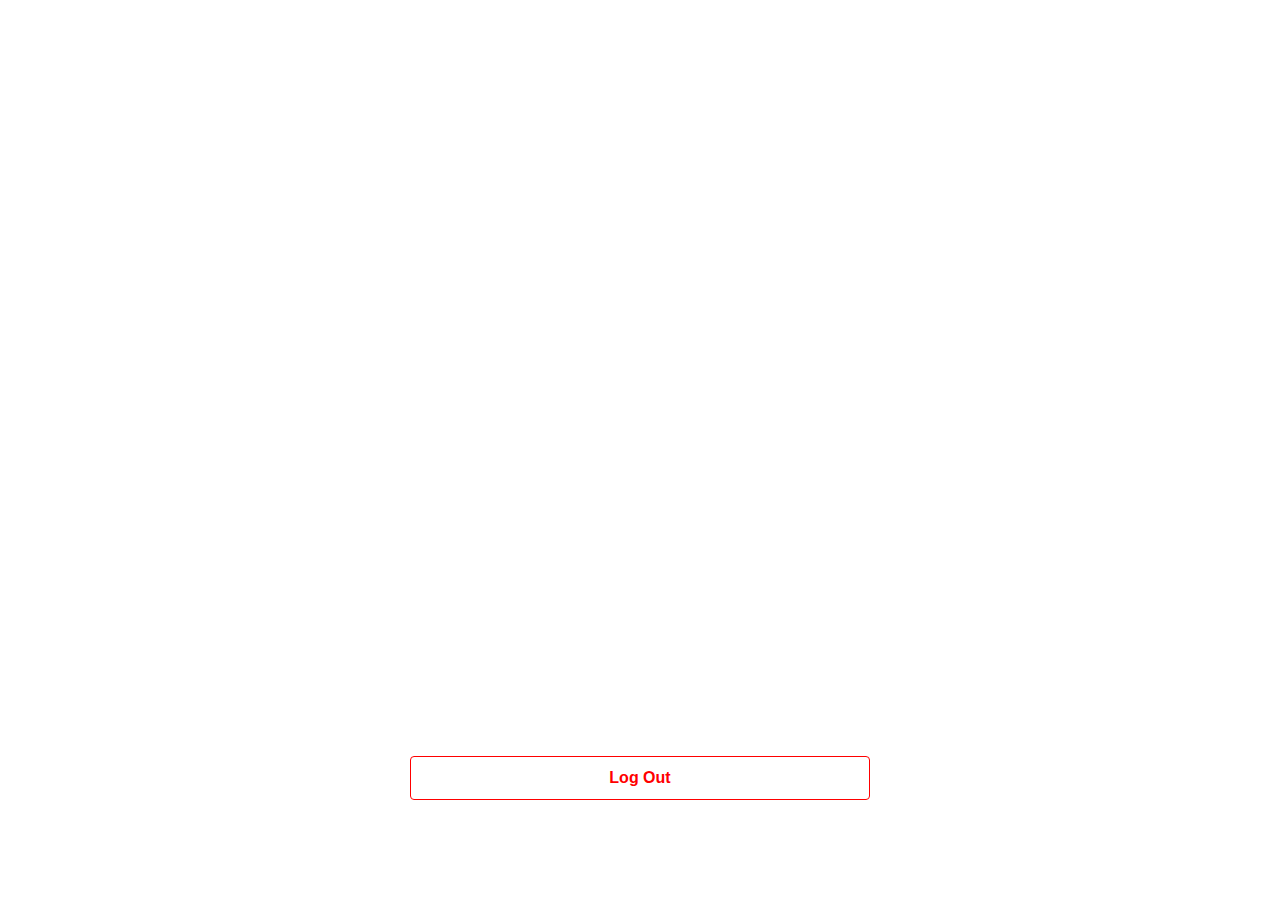
==== commit b8de3e2d: "sadlckesifhriuhfuierh" ====
--- a/account.html
+++ b/account.html
@@ -2,179 +2,200 @@
 <html lang="en">
 <head>
     <meta charset="UTF-8">
-    <meta name="viewport" content="width=device-width, initial-scale=1.0">
+    <meta name="viewport" content="width=device-width, initial-scale=1.0, user-scalable=no">
     <title>Document</title>
-
-    <script
-    src="https://kit.fontawesome.com/3b2cf0bb84.js"
-    crossorigin="anonymous"
-  ></script>
-
-  <script src="https://unpkg.com/feather-icons"></script>
-  <link rel="stylesheet" href="Style/home.css"/>
-  <link rel="stylesheet" href="Style/account.css"/>
-  <link rel="stylesheet" href="Style/cart.css"/>
-  <link rel="icon" href="Images/logo.png" type="image/png">
+    <script src="https://kit.fontawesome.com/3b2cf0bb84.js" crossorigin="anonymous"></script>
+    <script src="https://unpkg.com/feather-icons"></script>
+    <link rel="stylesheet" href="Style/home.css"/>
+    <link rel="stylesheet" href="Style/account.css"/>
+    <link rel="stylesheet" href="Style/cart.css"/>
+    <link rel="icon" href="Images/logo.png" type="image/png">
 </head>
-<body style="background-color: rgb(243, 243, 243);">
-
-
-    <div id="div-mobile" style="background-color: white;"> 
-  
-  
-      <img class="top-details-div" src="Images/2.png" alt="">
-      <img id="p-image" style="padding: 8px ; background-color: rgba(255, 255, 255, 0.293);" class="profile-image" src="https://static.vecteezy.com/system/resources/previews/002/002/403/non_2x/man-with-beard-avatar-character-isolated-icon-free-vector.jpg" alt="">
-  
-      <div style="margin: 0px; margin-left: 5% ; background-color: rgba(255, 255, 255, 0.301); height: 130px;" class="data-card">
-
-        <h2 id="username" style="margin-bottom: 0px;">Arman Malik</h2>
-        <h4 id="email" style="margin-top: 0px; font-weight: normal ; color: gray;" >As8822977@gmail.com</h4>
-      </div>
-
-
-
-      <a onclick="openDialogCheck()" >
-<div style="margin-top: 155px;" class="options-div">
-        <i class="icon-bottom-bar-deselected" data-feather="edit"></i>
-
-        <div>
-            <h4>Edit Account</h4>
-            <h6 style="color: gray; font-weight: 300;">Here you can edit your personal details</h6>
-        </div>
-        <i style="margin-left: auto; color: rgb(184, 184, 184); margin-right: 10px;" class="icon-bottom-bar-deselected" data-feather="chevron-right"></i>
-      </div>
-
-      </a>
-      
-
-      <a href="orders.html">
-
-              <div class="options-div">
-        <i class="icon-bottom-bar-deselected" data-feather="shopping-bag"></i>
-
-        <div>
-            <h4>My Orders</h4>
-            <h6 style="color: gray; font-weight: 300;">Click here to view your previous orders</h6>
-        </div>
-
-        <i style="margin-left: auto; color: rgb(184, 184, 184); margin-right: 10px;" class="icon-bottom-bar-deselected" data-feather="chevron-right"></i>
-
-      </div>
-      </a>
-
-
-
-      <a href="address.html">
-        <div class="options-div">
-        <i class="icon-bottom-bar-deselected" data-feather="map"></i>
-
-        <div>
-            <h4>Address Book</h4>
-            <h6 style="color: gray; font-weight: 300;">View all saved address or change primary address</h6>
-        </div>
-
-        <i style="margin-left: auto; color: rgb(184, 184, 184); margin-right: 10px;" class="icon-bottom-bar-deselected" data-feather="chevron-right"></i>
-
-      </div>
-      </a>
-      
-
-
-
-    </div>
-  
-    
-
-    <button style="position: absolute; bottom: 100px; width: 36%; background-color: white; border: 1px solid red; color: red; font-weight: bold;">
+<body style="background-color: rgb(255, 255, 255);">
+
+ <div style="width: 100%; z-index: 1; margin-bottom: 170px;">
+     <div id="div-mobile" style="background-color: white;"> 
+        <img class="top-details-div" src="Images/2.png" alt="Top Details">
+        <img id="p-image" style="object-fit: cover; padding: 8px; background-color: rgba(255, 255, 255, 0.293);" 
+             class="profile-image" 
+             src="https://static.vecteezy.com/system/resources/previews/002/002/403/non_2x/man-with-beard-avatar-character-isolated-icon-free-vector.jpg" 
+             alt="Profile Image">
+
+        <div class="data-card" style="margin: 0px; margin-left: 5%; background-color: rgba(255, 255, 255, 0.301); height: 130px;">
+            <h2 id="username" style="margin-bottom: 0px;">Arman Malik</h2>
+            <h4 id="email" style="margin-top: 0px; font-weight: normal; color: gray;">As8822977@gmail.com</h4>
+
+            <h2 id="login-text" style="margin-bottom: 0px; display: none;">Login to continue</h2>
+            <button id="login-button" class="button" style="border-radius: 10px; display: none; margin-left: auto; margin-right: auto;" 
+                    onclick="login()">Login</button>
+        </div>
+
+        <a onclick="openDialogCheck()">
+            <div class="options-div" style="margin-top: 155px;">
+                <i class="icon-bottom-bar-deselected" data-feather="edit"></i>
+                <div>
+                    <h4>Edit Account</h4>
+                    <h6 style="color: gray; font-weight: 300;">Here you can edit your personal details</h6>
+                </div>
+                <i class="icon-bottom-bar-deselected" style="margin-left: auto; color: rgb(184, 184, 184); margin-right: 10px;" 
+                   data-feather="chevron-right"></i>
+            </div>
+        </a>
+
+        <a href="orders.html">
+            <div class="options-div">
+                <i class="icon-bottom-bar-deselected" data-feather="shopping-bag"></i>
+                <div>
+                    <h4>My Orders</h4>
+                    <h6 style="color: gray; font-weight: 300;">Click here to view your previous orders</h6>
+                </div>
+                <i class="icon-bottom-bar-deselected" style="margin-left: auto; color: rgb(184, 184, 184); margin-right: 10px;" 
+                   data-feather="chevron-right"></i>
+            </div>
+        </a>
+
+        <a href="address.html">
+            <div class="options-div">
+                <i class="icon-bottom-bar-deselected" data-feather="map"></i>
+                <div>
+                    <h4>Address Book</h4>
+                    <h6 style="color: gray; font-weight: 300;">View all saved addresses or change primary address</h6>
+                </div>
+                <i class="icon-bottom-bar-deselected" style="margin-left: auto; color: rgb(184, 184, 184); margin-right: 10px;" 
+                   data-feather="chevron-right"></i>
+            </div>
+        </a>
+    </div>
+
+    <button onclick="openLogoutDialog()" style="position: absolute; bottom: 100px; width: 36%; background-color: white; border: 1px solid red; color: red; font-weight: bold; margin-left: 32%; margin-right: auto;">
         Log Out
     </button>
-  
-    <div class="wrapper-2" style="z-index: 0; height: 0px;">
-      <div id="bottom-bar" style="height: 70px;">
-  
-        <a href="index.html" style="margin-left: auto;">
-             <div class="bottom-bar-element" style="color: white;">
-              <i class="icon-bottom-bar-deselected" data-feather="home"></i>
-             
-          </div>
-        </a>
-       
-  
-          <a href="products.html" style="margin-left: auto;">
-  <div class="bottom-bar-element">
-              <i class="icon-bottom-bar-deselected" data-feather="shopping-bag"></i>
-          </div>
-            </a>
-          
-          <div class="bottom-bar-element">
-              <i class="icon-bottom-bar-deselected" data-feather="bell"></i>
-          </div>
-           
-      <a href="cart.html" style="margin-left: auto;">
-  
-   
-          <div class="bottom-bar-element cart-icon-container">
-              <i class="icon-bottom-bar-deselected" data-feather="shopping-cart"></i>
-              <span class="cart-indicator-2">0</span>
-          </div>
-  
-      </a>
-   
-         
-          <div class="bottom-bar-element">
-              <i class="icon-bottom-bar" style="color: white;" data-feather="user"></i>
-          </div>
+
+    <!-- Edit Account Dialog -->
+    <div class="overlay" id="overlay">
+        <div class="dialog" style="width: 70%; align-items: center; text-align: center; justify-content: center; border-radius: 10px 10px 10px 10px;">
+            <div>
+                <img id="profile-image" class="profile-image-2" style="object-fit: cover; padding: 8px;" 
+                     src="https://static.vecteezy.com/system/resources/previews/002/002/403/non_2x/man-with-beard-avatar-character-isolated-icon-free-vector.jpg" 
+                     alt="Profile Image" onclick="triggerFileInput()">
+                <i class="icon" style="color: rgb(255, 255, 255); position: absolute;" data-feather="edit"></i>
+            </div>
+            <input type="file" id="image-input" style="display: none;" accept="image/*" onchange="loadImage(event)">
+
+            <div class="col-3" style="margin-top: 40px; display: flex; align-items: center;">
+                <i style="color: rgb(0, 0, 0); margin-right: 10px;" data-feather="user"></i>
+                <input id="username-input" class="effect-8" type="text" placeholder="Username">
+                <span class="focus-border"></span>
+            </div>
+
+            <div class="col-3" style="margin-top: 10px; display: flex; align-items: center;">
+                <i style="color: rgb(0, 0, 0); margin-right: 10px;" data-feather="mail"></i>
+                <input id="email-input" class="effect-8" type="text" placeholder="Email Address">
+                <span class="focus-border"></span>
+            </div>
+
+            <div class="col-3" style="margin-top: 10px; display: flex; align-items: center;">
+                <i style="color: rgb(0, 0, 0); margin-right: 10px;" data-feather="phone"></i>
+                <input id="number-input" class="effect-8" type="text" placeholder="Number" disabled>
+                <span class="focus-border"></span>
+            </div>
+
+            <div class="button-container">
+                <button type="button" style="background-color: rgba(212, 212, 212, 0.4); color: black;" onclick="closeDialog()">Cancel</button>
+                <button type="submit" style="background-color: orangered; margin-left: 10px;" onclick="saveUserData()">Save</button>
+            </div>
+        </div>
+    </div>
+
+    <!-- Saving Animation Dialog -->
+    <div class="overlay" id="overlay-saving">
+        <div class="dialog" style="width: 70%; align-items: center; text-align: center; justify-content: center; border-radius: 20px 20px;">
+            <div id="animationContainer" style="height: 100px;"></div>
+            <h4>Saving....</h4>
+        </div>
+    </div>
+
+     <!-- loading Animation Dialog -->
+     <div class="overlay" id="overlay-loading" style="display: none;">
+      <div class="dialog" style="width: 60px; height: 60px; align-items: center; text-align: center; justify-content: center; border-radius: 20px 20px;">
+        <span class="loader" style="position: relative; margin: 0px; margin-left: auto; margin-right: 50px; right: 0px; left: 0px; width: 50px; height: 50px;"></span>
       </div>
   </div>
 
-
-  <div class="overlay" id="overlay">
-    <div class="dialog" style="width: 70%; align-items: center; text-align: center; justify-content: center; border-radius: 50px 50px 8px 8px">
-      <img style="padding: 8px;" id="profile-image" class="profile-image-2" 
-           src="https://static.vecteezy.com/system/resources/previews/002/002/403/non_2x/man-with-beard-avatar-character-isolated-icon-free-vector.jpg" 
-           alt="Profile Image" onclick="triggerFileInput()">
-  
-      <input type="file" id="image-input" style="display:none" accept="image/*" onchange="loadImage(event)">
-  
-      <div class="col-3" style="margin-top: 40px; display: flex; align-items: center;">
-        <i style="color: rgb(0, 0, 0); margin-right: 10px;" data-feather="user"></i>
-        <input id="username-input" class="effect-8" type="text" placeholder="Username">
-        <span class="focus-border"></span>
+ </div> 
+
+     <!-- Logout option Dialog -->
+     <div class="overlay" id="overlay-logout" style="display: none;">
+      <div class="dialog" style="width: 70%; align-items: center; text-align: center; justify-content: center; border-radius: 20px 20px; align-items: start; justify-content: start; text-align: start;">
+        
+        <h4>Options</h4>
+    
+        <div style="display: flex; align-items: center; justify-content: start; text-align: start; margin-top: 20px;">
+          <input type="radio" id="this" name="logout_option" value="this" style="width: 20px;" checked>
+          <div style="display: block; margin-left: 10px;">
+            <h4>Logout from this device</h4>
+            <h6 style="color: rgba(128, 128, 128, 0.875);">Select this option to logout only from this device</h6>
+          </div>
+        </div>
+    
+        <div style="display: flex; align-items: center; justify-content: start; text-align: start; margin-top: 20px;">
+          <input type="radio" id="all" name="logout_option" value="all" style="width: 20px;">
+          <div style="display: block; margin-left: 10px;">
+            <h4>Logout from all devices</h4>
+            <h6 style="color: rgba(128, 128, 128, 0.875);">Select this option to logout from all your devices</h6>
+          </div>
+        </div>
+    
+        <button onclick="logOut()" style="width: 100%; background-color: white; border: 1px solid red; color: red; font-weight: bold; margin-top: 20px;">
+          Log Out
+        </button>
+
+
+        <button onclick="closeLogoutDialog()" style="background-color: transparent; color: black; margin-left: auto; margin-right: auto;">
+          Cancel
+        </button>
       </div>
-  
-      <div class="col-3" style="margin-top: 20px; display: flex; align-items: center;">
-        <i style="color: rgb(0, 0, 0); margin-right: 10px;" data-feather="mail"></i>
-        <input id="email-input" class="effect-8" type="text" placeholder="Email Address">
-        <span class="focus-border"></span>
-      </div>
-  
-      <div class="col-3" style="margin-top: 20px; display: flex; align-items: center;">
-        <i style="color: rgb(0, 0, 0); margin-right: 10px;" data-feather="phone"></i>
-        <input disabled id="number-input" class="effect-8" type="text" placeholder="Number">
-        <span class="focus-border"></span>
-      </div>
-  
-      <div class="button-container">
-        <button type="button" style="background-color: rgb(212, 212, 212); color: black;" onclick="closeDialog()">Cancel</button>
-        <button onclick="saveUserData()" type="submit" style="background-color: orangered; margin-left: 10px;">Save</button>
-      </div>
-    </div>
-  </div>
-  
-  <div class="overlay" id="overlay-saving">
-    <div class="dialog" style="width: 70%; align-items: center; text-align: center; justify-content: center; border-radius: 100px 100px;">
-
-      <div id="animationContainer" style="height: 100px;"></div>
-
-      <h4>Saving....</h4>
-    </div>
-  </div>
-  
-  <!-- The actual snackbar -->
-  <div id="snackbar">Some text some message..</div>
-  
-   
-  <script src="https://cdnjs.cloudflare.com/ajax/libs/bodymovin/5.7.4/lottie.min.js"></script>
+    </div>
+    
+ 
+    <!-- Snackbar -->
+    <div id="snackbar">Some text some message..</div>
+
+    <!-- Bottom Navigation Bar -->
+    <div class="wrapper-2" style="z-index: 0; width: 100%; position: absolute; height: 0px;">
+        <div id="bottom-bar" style="height: 70px;">
+            <a href="index.html" style="margin-left: auto;">
+                <div class="bottom-bar-element" style="color: white;">
+                    <i class="icon-bottom-bar-deselected" data-feather="home"></i>
+                </div>
+            </a>
+
+            <a href="products.html" style="margin-left: auto;">
+                <div class="bottom-bar-element">
+                    <i class="icon-bottom-bar-deselected" data-feather="shopping-bag"></i>
+                </div>
+            </a>
+
+            <div class="bottom-bar-element">
+                <i class="icon-bottom-bar-deselected" data-feather="bell"></i>
+            </div>
+
+            <a href="cart.html" style="margin-left: auto;">
+                <div class="bottom-bar-element cart-icon-container">
+                    <i class="icon-bottom-bar-deselected" data-feather="shopping-cart"></i>
+                    <span class="cart-indicator-2">0</span>
+                </div>
+            </a>
+
+            <div class="bottom-bar-element">
+                <i class="icon-bottom-bar" style="color: white;" data-feather="user"></i>
+            </div>
+        </div>
+    </div>
+
+    <!-- Lottie Animation Script -->
+    <script src="https://cdnjs.cloudflare.com/ajax/libs/bodymovin/5.7.4/lottie.min.js"></script>
+    
     <script src="https://www.gstatic.com/firebasejs/7.14.5/firebase-app.js"></script>
     <script src="https://www.gstatic.com/firebasejs/7.14.5/firebase-auth.js"></script>
     <script src="https://www.gstatic.com/firebasejs/7.14.5/firebase-database.js"></script>
--- a/Style/home.css
+++ b/Style/home.css
@@ -214,34 +214,6 @@
   font-size: 18px;
 }
 
-.button:before,
-.button:after {
-  width: 4.4em;
-  height: 2.95em;
-  position: absolute;
-  content: "";
-  display: inline-block;
-  background: var(--primary-color);
-  border-radius: 50%;
-  transition: transform 1s ease;
-  transform: scale(0);
-  z-index: -1;
-}
-
-.button:before {
-  top: -25%;
-  left: 20%;
-}
-
-.button:after {
-  bottom: -25%;
-  right: 20%;
-}
-
-.button:hover:before,
-.button:hover:after {
-  transform: none;
-}
 
 
 .home-products-div{
@@ -1543,4 +1515,56 @@
   z-index: 1000; /* Ensure it's on top of other content */
   background-color: white; /* Same as the container’s background */
   
-}+}
+
+input{
+  padding-left: 5px;
+  margin-top: 5px;
+  margin-bottom: 5px;
+}
+
+
+.effect-8 ~ .focus-border:before,
+.effect-8 ~ .focus-border:after{content: ""; position: absolute; top: 0; left: 0; width: 0; height: 5px; background-color: #3399FF; transition: 0.3s;}
+.effect-8 ~ .focus-border:after{top: auto; bottom: 0; left: auto; right: 0;}
+.effect-8 ~ .focus-border i:before,
+.effect-8 ~ .focus-border i:after{content: ""; position: absolute; top: 0; left: 0; width: 5px; height: 0; background-color: #3399FF; transition: 0.4s;}
+.effect-8 ~ .focus-border i:after{left: auto; right: 0; top: auto; bottom: 0;}
+.effect-8:focus ~ .focus-border:before,
+.effect-8:focus ~ .focus-border:after{width: 100%; transition: 0.3s;}
+.effect-8:focus ~ .focus-border i:before,
+.effect-8:focus ~ .focus-border i:after{height: 100%; transition: 0.4s;}
+
+
+.overlay {
+  display: none;
+  position: fixed;
+  top: 0;
+  left: 0;
+  width: 100%;
+  height: 100%;
+  background-color: rgba(0, 0, 0, 0.5);
+  z-index: 1000;
+  justify-content: center;
+  align-items: center;
+}
+
+
+.dialog {
+  background-color: #fff;
+  padding: 30px;
+  border-radius: 8px;
+  box-shadow: 0 0 20px rgba(0, 0, 0, 0.2);
+  width: 200px;
+  max-width: 250px;
+  overflow: hidden;
+}
+
+
+.dialog input{
+  height: 30px;
+  width: 100%;
+  border-radius: 10px;
+  padding-left: 5px;
+  border: 1px solid grey;
+}
--- a/Style/account.css
+++ b/Style/account.css
@@ -1,8 +1,7 @@
 .top-details-div{
     width: 100%;
-    height: 200px;
-    
-    
+    height: 300px;
+
     /* background:linear-gradient(orangered,rgb(248, 146, 108)); */
     border-radius: 0px 0px 10px 10px;
    
@@ -37,7 +36,7 @@
     left: 50%;
     transform: translate(-50%, -50%);
     margin-right: auto;
-    box-shadow: 0px 5px 15px grey;
+    box-shadow: 0px 5px 15px rgba(128, 128, 128, 0.44);
     
 
 }
@@ -48,7 +47,7 @@
     height: 150px;
     margin-left: auto;
     margin-right: auto;
-    box-shadow: 0px 5px 15px grey;
+    box-shadow: 0px 5px 15px rgba(128, 128, 128, 0.412);
     
 
 }
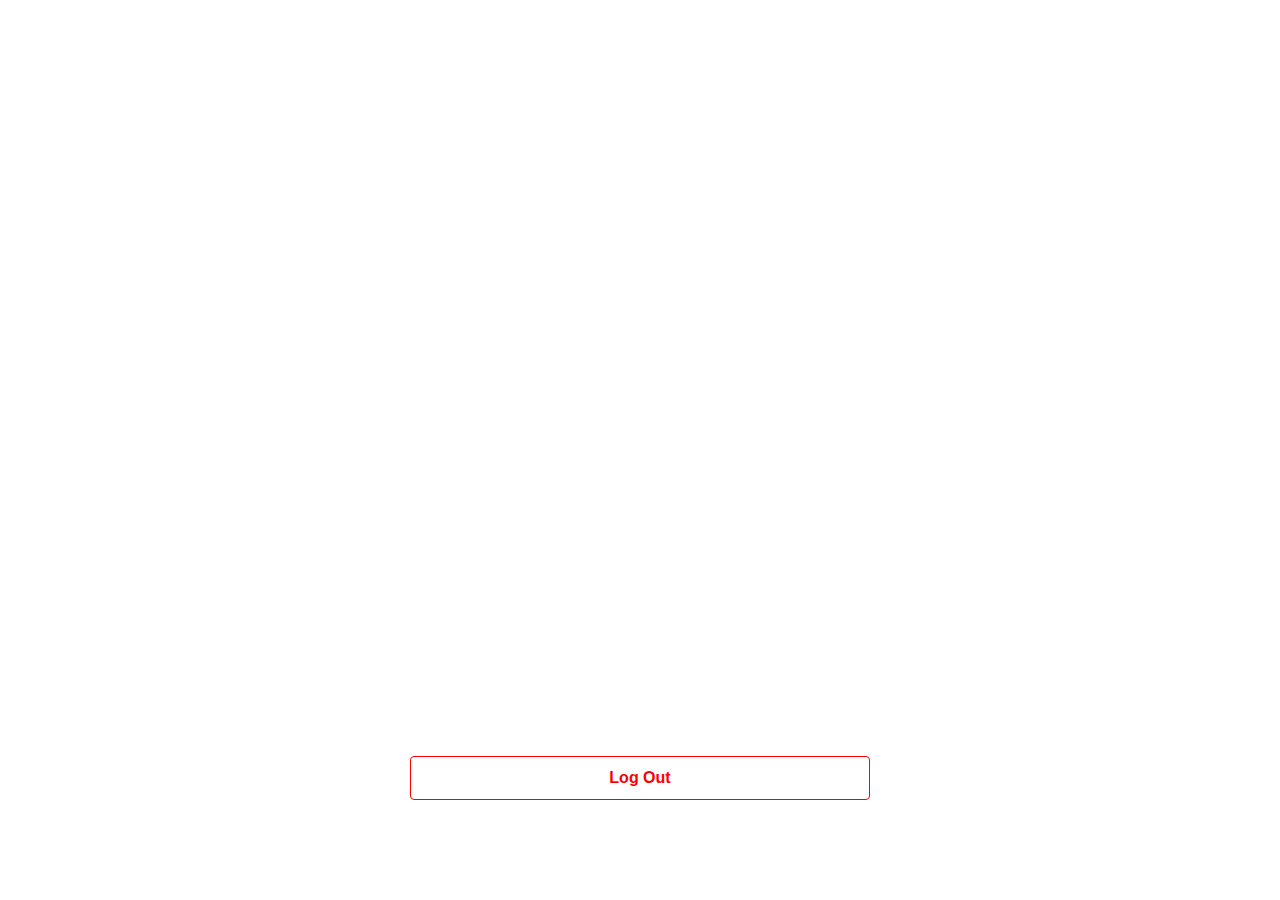
==== commit 317f7aad: "efwefdsfdadsdfweff" ====
--- a/account.html
+++ b/account.html
@@ -67,7 +67,7 @@
         </a>
     </div>
 
-    <button onclick="openLogoutDialog()" style="position: absolute; bottom: 100px; width: 36%; background-color: white; border: 1px solid red; color: red; font-weight: bold; margin-left: 32%; margin-right: auto;">
+    <button id="logout-button"  onclick="openLogoutDialog()" style="position: absolute; bottom: 100px; width: 36%; background-color: white; border: 1px solid red; color: red; font-weight: bold; margin-left: 32%; margin-right: auto;">
         Log Out
     </button>
 
@@ -162,7 +162,7 @@
     <div id="snackbar">Some text some message..</div>
 
     <!-- Bottom Navigation Bar -->
-    <div class="wrapper-2" style="z-index: 0; width: 100%; position: absolute; height: 0px;">
+    <div class="wrapper-2" style="z-index: 1000; width: 100%; position: absolute; height: 60px;">
         <div id="bottom-bar" style="height: 70px;">
             <a href="index.html" style="margin-left: auto;">
                 <div class="bottom-bar-element" style="color: white;">
--- a/Style/home.css
+++ b/Style/home.css
@@ -1029,8 +1029,8 @@
 
 
 .wrapper-2 {
-	min-height: 100%;
-  height: 100vh;
+	
+  height: 100px;
 	position: relative;
   padding-top: 24px;
   text-align: center;
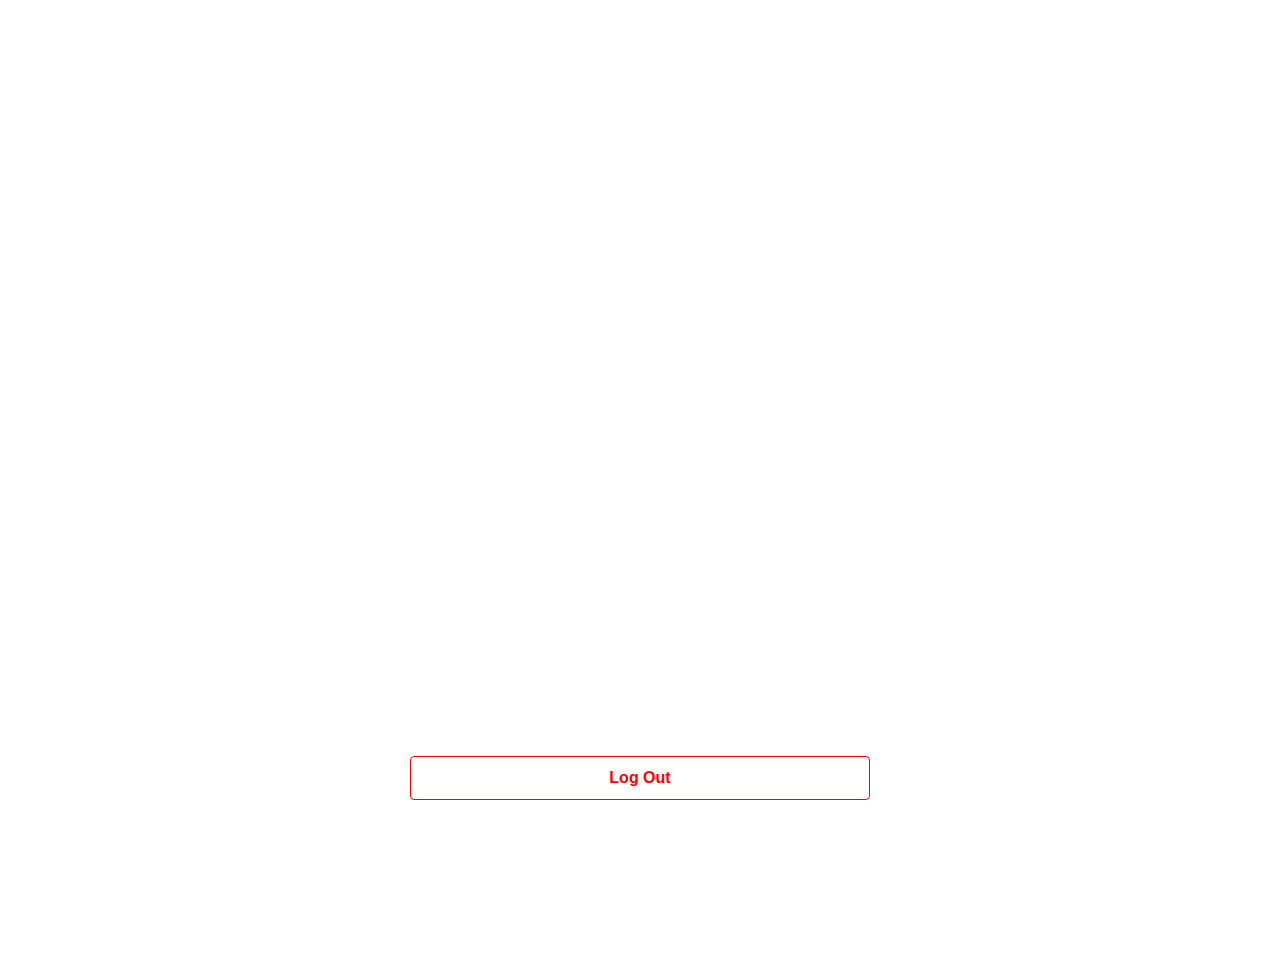
==== commit 643f847b: "Add files via upload" ====
--- a/account.html
+++ b/account.html
@@ -30,6 +30,7 @@
                     onclick="login()">Login</button>
         </div>
 
+
         <a onclick="openDialogCheck()">
             <div class="options-div" style="margin-top: 155px;">
                 <i class="icon-bottom-bar-deselected" data-feather="edit"></i>
@@ -42,12 +43,26 @@
             </div>
         </a>
 
-        <a href="orders.html">
+
+
+        <a href="myorders.html">
             <div class="options-div">
                 <i class="icon-bottom-bar-deselected" data-feather="shopping-bag"></i>
                 <div>
                     <h4>My Orders</h4>
-                    <h6 style="color: gray; font-weight: 300;">Click here to view your previous orders</h6>
+                    <h6 style="color: gray; font-weight: 300;">Click here to view your all orders</h6>
+                </div>
+                <i class="icon-bottom-bar-deselected" style="margin-left: auto; color: rgb(184, 184, 184); margin-right: 10px;" 
+                   data-feather="chevron-right"></i>
+            </div>
+        </a>
+
+        <a href="myorders.html">
+            <div class="options-div">
+                <i class="icon-bottom-bar-deselected" data-feather="shopping-cart"></i>
+                <div>
+                    <h4>My Cart</h4>
+                    <h6 style="color: gray; font-weight: 300;">Click here to view your all your cart products</h6>
                 </div>
                 <i class="icon-bottom-bar-deselected" style="margin-left: auto; color: rgb(184, 184, 184); margin-right: 10px;" 
                    data-feather="chevron-right"></i>
@@ -162,7 +177,7 @@
     <div id="snackbar">Some text some message..</div>
 
     <!-- Bottom Navigation Bar -->
-    <div class="wrapper-2" style="z-index: 1000; width: 100%; position: absolute; height: 60px;">
+    <div class="wrapper-2" style=" width: 100%; position: absolute; height: 1000px;">
         <div id="bottom-bar" style="height: 70px;">
             <a href="index.html" style="margin-left: auto;">
                 <div class="bottom-bar-element" style="color: white;">
@@ -176,9 +191,12 @@
                 </div>
             </a>
 
-            <div class="bottom-bar-element">
-                <i class="icon-bottom-bar-deselected" data-feather="bell"></i>
-            </div>
+            
+            <a href="myorders.html" style="margin-left: auto;">
+                <div class="bottom-bar-element">
+                            <i class="icon-bottom-bar-deselected" data-feather="briefcase" style="color: black;"></i>
+                        </div>
+                          </a>
 
             <a href="cart.html" style="margin-left: auto;">
                 <div class="bottom-bar-element cart-icon-container">
--- a/Style/home.css
+++ b/Style/home.css
@@ -21,6 +21,7 @@
     position: fixed;
     margin-top: 0px;
     top: 0px;
+   
     z-index: 10;
     height: 80px;
     align-items: center;
@@ -1432,7 +1433,7 @@
 .add-address{
   right: 20px; 
   height: 50px;
-  box-shadow: 5px 5px 20px black;
+  box-shadow: 5px 5px 20px rgba(0, 0, 0, 0.356);
   border-radius: 10px;
  
 }
@@ -1555,8 +1556,8 @@
   padding: 30px;
   border-radius: 8px;
   box-shadow: 0 0 20px rgba(0, 0, 0, 0.2);
-  width: 200px;
-  max-width: 250px;
+  width: 80%;
+  max-width: 400px;
   overflow: hidden;
 }
 
--- a/Style/cart.css
+++ b/Style/cart.css
@@ -157,4 +157,244 @@
     background-color: #0056b3;
   }
   
-  +  .spinner {
+    width: 40px;
+    height: 40px;
+    border: 4px solid #f3f3f3;
+    border-top: 4px solid orangered;
+    border-radius: 50%;
+    animation: spin 0.8s linear infinite;
+  }
+  
+  @keyframes spin {
+    0% { transform: rotate(0deg); }
+    100% { transform: rotate(360deg); }
+  }
+
+  .dialog-overlay {
+    position: fixed;
+
+    inset: 0;
+    background: rgba(0, 0, 0, 0.4);
+    display: flex;
+    justify-content: center;
+    align-items: center;
+    z-index: 999;
+  }
+
+  .dialog-box {
+    background: #fff;
+    padding: 30px 30px;
+    width: 80%;
+    max-width: 500px;
+    border-radius: 12px;
+    box-shadow: 0 8px 20px rgba(0,0,0,0.15);
+  }
+
+  .dialog-title {
+    margin-top: 0;
+    margin-bottom: 25px;
+    font-size: 22px;
+    text-align: center;
+    color: #333;
+  }
+
+  .form-group {
+    margin-bottom: 18px;
+  }
+
+  .form-group label {
+    font-weight: 600;
+    font-size: 14px;
+    margin-bottom: 6px;
+    display: block;
+    color: #333;
+  }
+
+  .form-group input {
+    width: 90%;
+    padding: 10px 14px;
+    font-size: 14px;
+    border-radius: 6px;
+    border: 1px solid #ccc;
+    transition: border 0.3s ease;
+  }
+
+  .form-group input:focus {
+    border-color: #c7451a;
+    outline: none;
+  }
+
+  .form-row {
+    display: flex;
+    gap: 16px;
+  }
+
+  .form-group.half {
+    flex: 1;
+  }
+  .gst-card {
+    border: 1px solid #ddd;
+    border-radius: 10px;
+    padding: 5px 10px;
+    padding-bottom: 0px;
+    background-color: #f9f9f9;
+    margin-top: 20px;
+    margin-bottom: 20px;
+    width: 180px;
+    box-shadow: 0 2px 5px rgba(0, 0, 0, 0.05);
+  }
+  
+  .gst-checkbox {
+    display: flex;
+    align-items: center;
+    gap: 10px;
+    color: #333;
+    font-weight: 500;
+    font-size: 15px;
+    cursor: pointer;
+  }
+  
+  .gst-checkbox input[type="checkbox"] {
+    width: 18px;
+    height: 18px;
+    cursor: pointer;
+  }
+  .form-actions {
+    display: flex;
+    justify-content: space-between;
+    margin-top: 25px;
+  }
+
+  .order-btn, .order-btn-cancel {
+    flex: 1;
+    margin: 5px;
+    padding: 12px 0;
+    font-weight: bold;
+    font-size: 15px;
+    border: none;
+    border-radius: 6px;
+    cursor: pointer;
+  }
+  .form-group.checkbox {
+    text-align: left;
+  }
+  .order-btn {
+    background-color: #c7451a;
+    color: white;
+    margin-top: 0px;
+    height: 50px;
+  }
+
+  .order-btn:hover {
+    background-color: #a5370e;
+  }
+
+  .order-btn-cancel {
+    background-color: #999;
+    color: white;
+  }
+
+  .order-btn-cancel:hover {
+    background-color: #777;
+  }
+
+  .dialog-overlay {
+    position: fixed;
+    top: 0;
+    left: 0;
+    width: 100%;
+    height: 100%;
+    background: rgba(0,0,0,0.5);
+    display: flex;
+    justify-content: center;
+    align-items: center;
+    z-index: 999;
+  }
+  
+  .dialog-box-2 {
+    background: white;
+    padding: 30px 20px;
+    border-radius: 10px;
+    text-align: center;
+    max-width: 300px;
+    width: 90%;
+    box-shadow: 0 0 10px rgba(0,0,0,0.2);
+  }
+  
+  .order-btn {
+    background-color: #c7451a;
+    color: white;
+    border: none;
+    padding: 12px 20px;
+    border-radius: 8px;
+    margin-top: 15px;
+    cursor: pointer;
+    justify-self: center;
+  }
+
+
+  .delivery-options-box {
+    background-color: #fff;
+    padding: 20px;
+    border-radius: 12px;
+    border: 1px solid #ddd;
+    margin: 20px 0;
+  }
+  
+  .delivery-options-box h4 {
+    font-size: 18px;
+    font-weight: 600;
+    margin-bottom: 15px;
+  }
+  
+  .delivery-card-container {
+    display: flex;
+    gap: 20px;
+    flex-wrap: wrap;
+  }
+  
+  .delivery-card {
+    flex: 1 1 45%;
+    border: 2px solid #e0e0e0;
+    border-radius: 12px;
+    padding: 15px;
+    cursor: pointer;
+    transition: all 0.3s ease;
+    position: relative;
+  }
+  
+  .delivery-card:hover {
+    border-color: #c7451a;
+    background-color: #fff8f4;
+  }
+  
+  .delivery-card input[type="radio"] {
+    position: absolute;
+    top: 15px;
+    right: 15px;
+    transform: scale(1.2);
+  }
+  
+  .delivery-card label {
+    display: block;
+    cursor: pointer;
+  }
+  
+  .delivery-card h5 {
+    font-size: 16px;
+    margin: 0 0 6px;
+    color: #333;
+  }
+  
+  .delivery-card p {
+    font-size: 13px;
+    margin: 0 0 10px;
+    color: #666;
+  }
+  
+  .delivery-card .price {
+    font-size: 16px;
+    font-weight: bold;
+    color: #c7451a;
+  }